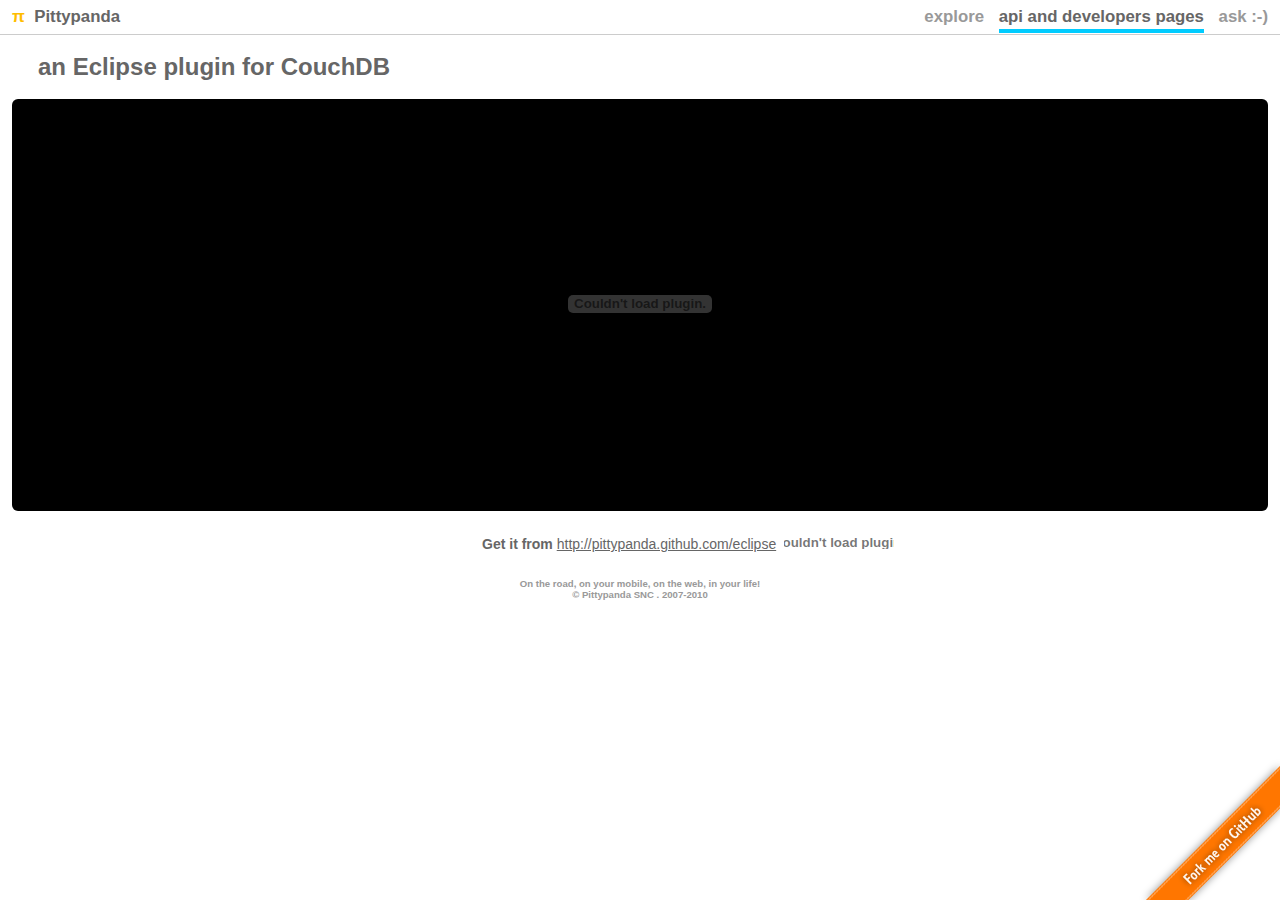
==== index.html @ ad6b598a "main page" ====
<!DOCTYPE html PUBLIC "-//W3C//DTD XHTML 1.1//EN" "http://www.w3.org/TR/xhtml11/DTD/xhtml11.dtd">
<html>
<head>
<title>Pittypanda - CouchDB on Eclipse</title>
<link rel="shortcut icon" href="http://acdn.pittypanda.com/favicon.ico">
<link rel="stylesheet" href="stylesheets/common.css" type="text/css"/>
<link rel="stylesheet" href="stylesheets/menu.css" type="text/css"/>
<link rel="stylesheet" href="stylesheets/layout.css" type="text/css"/>
<link rel="stylesheet" href="stylesheets/modifiers.css" type="text/css"/>
</head>
<body>

  <div id="menu">
    <ul id="menu">
      <li class="head"><a id="logo" href="http://pittypanda.com">
        <font color="#FFBD00">&pi;</font>&nbsp;&nbsp;Pittypanda</a></li>
      <li><a class="item" href="#">explore</a></li>
      <li><a class="item" href="/" id="current">api and developers pages</a></li>
      <li><a class="item" href="#">ask :-)</a></li>
    </ul>
  </div>

  <div class="toolbar">
    <table>
      <tr><td class="padl">
        <h2 style="color: #666">an Eclipse plugin for CouchDB</h2>
      </td></tr>
    </table>
  </div>

  <div class="pad" style="padding-top: 0"><div class="round black" style="text-align: center"><div class="pad" style="line-height: 1"><object width="640" height="385"><param name="movie" value="http://www.youtube.com/v/5Vbedt2akDo&hl=en_US&fs=1&rel=0&hd=1"></param><param name="allowFullScreen" value="true"></param><param name="allowscriptaccess" value="always"></param><embed src="http://www.youtube.com/v/5Vbedt2akDo&hl=en_US&fs=1&rel=0&hd=1" type="application/x-shockwave-flash" allowscriptaccess="always" allowfullscreen="true" width="640" height="385"></embed></object></div></div></div>

  <div class="pad">
    <p style="text-align: center; color: #666"><b>Get it from&nbsp;</b><a href="eclipse" style="color: #666">http://pittypanda.github.com/eclipse</a>&nbsp;<object classid="clsid:d27cdb6e-ae6d-11cf-96b8-444553540000"
                width="110"
                height="14"
                id="clippy" style="vertical-align: text-bottom; margin-right: -96px">
        <param name="movie" value="assets/clippy.swf"/>
        <param name="allowScriptAccess" value="always" />
        <param name="quality" value="high" />
        <param name="scale" value="noscale" />
        <param NAME="FlashVars" value="text=http://pittypanda.github.com/eclipse">
        <param name="bgcolor" value="#FFFFFF">
        <embed src="assets/clippy.swf"
               width="110"
               height="14"
               name="clippy"
               quality="high"
               allowScriptAccess="always"
               type="application/x-shockwave-flash"
               pluginspage="http://www.macromedia.com/go/getflashplayer"
               FlashVars="text=http://pittypanda.github.com/eclipse"
               bgcolor="#FFFFFF"
        />
        </object></p>
  </div>

  <a href="http://github.com/you"><img style="position: absolute; bottom: 0; right: 0; border: 0;" src="images/forkme.png" alt="Fork me on GitHub" /></a>

  <div class="footer">
    On the road, on your mobile, on the web, in your life!<br/>
    &copy; Pittypanda SNC . 2007-2010
  </div>

<script type="text/javascript">
var gaJsHost = (("https:" == document.location.protocol) ? "https://ssl." : "http://www.");
document.write(unescape("%3Cscript src='" + gaJsHost + "google-analytics.com/ga.js' type='text/javascript'%3E%3C/script%3E"));
</script>
<script type="text/javascript">
try {
var pageTracker = _gat._getTracker("UA-3886472-3");
pageTracker._trackPageview();
} catch(err) {}</script>
</body>
</html>
---- stylesheets/common.css ----
* { margin: 0; padding: 0 }

body {
  background: #FFF; color: #666; min-width: 500px;
  font-family: Verdana,sans-serif
}

form { display: inline; vertical-align: middle }

input {
  border: 1px inset #CCC; height: 1.7em;
  vertical-align: middle; background: #EDEDED
}

button {
  vertical-align: middle; font-weight: 700; height: 1.7em;
  padding-left: 1em; padding-right: 1em
}

img { vertical-align: middle }

h1 { font-size: 200%; font-weight: 700 }
h2 { font-size: 150%; font-weight: 700 }
h3 { font-size: 125%; font-weight: 700 }
h4 { font-size: 100%; font-weight: 700 }
h5 { font-size: 85%;  font-weight: 700 }

p { font-size: 14px; color: #333; text-align: justify }

div.footer { font-size: 60%; font-weight: 700; color: #999 }
---- stylesheets/menu.css ----
div#menu { width: 100%; font-size: 105%; font-weight: 700 }

ul#menu {
  padding: 7px;
  border-bottom: 1px solid #CCC;
  text-align: right; white-space: nowrap
}

ul#menu li { margin: 0 5px; display: inline }
ul#menu li.head { float: left }

ul#menu a {
  padding: 0 0 3px; border-bottom: 4px solid #FFF;
  color: #999; text-decoration: none
}

ul#menu a#current    { border-color: #0CF; color: #666 }
ul#menu a.item:hover { border-color: #0CF }

ul#menu a#logo { color: #666 }
---- stylesheets/layout.css ----
div.toolbar { margin: 0px 12px }
div.toolbar table { width: 100%; height: 4em }
div.toolbar table tr td { padding: 0 5px; color: #999 }
div.toolbar table tr td.padl { padding-left:  1.5em }
div.toolbar table tr td.padr { padding-right: 0 }

div.wrapper { float: left; width: 100%; margin-left: -33% }
div.content { margin-left: 33% }

div.nav   { float: right; width: 32.9% }
div.extra { float: right; clear: right; width: 32.9% }

div.footer { clear: both; margin-top: 1.5em; text-align: center }

div.pad { padding: 12px }
---- stylesheets/modifiers.css ----
div.border { border: 3px solid #CCC }
div.thin   { border-width: 1px }
div.thick  { border-width: 5px }
div.fat    { border-width: 7px }

div.narrow { padding: 0 2px; -moz-border-radius: 4px;  -webkit-border-radius: 4px }
div.round  { padding: 0 3px; -moz-border-radius: 6px;  -webkit-border-radius: 6px }
div.wide   { padding: 0 4px; -moz-border-radius: 8px;  -webkit-border-radius: 8px }
div.uw     { padding: 0 5px; -moz-border-radius: 10px; -webkit-border-radius: 10px }

div.blue   { background: #00CCFF; color: #FFF }
div.black  { background: #000; color: #FFF }
div.white  { background: #FFF }
div.yellow { background: #FFBD00 }

div.compact { display: inline-block }
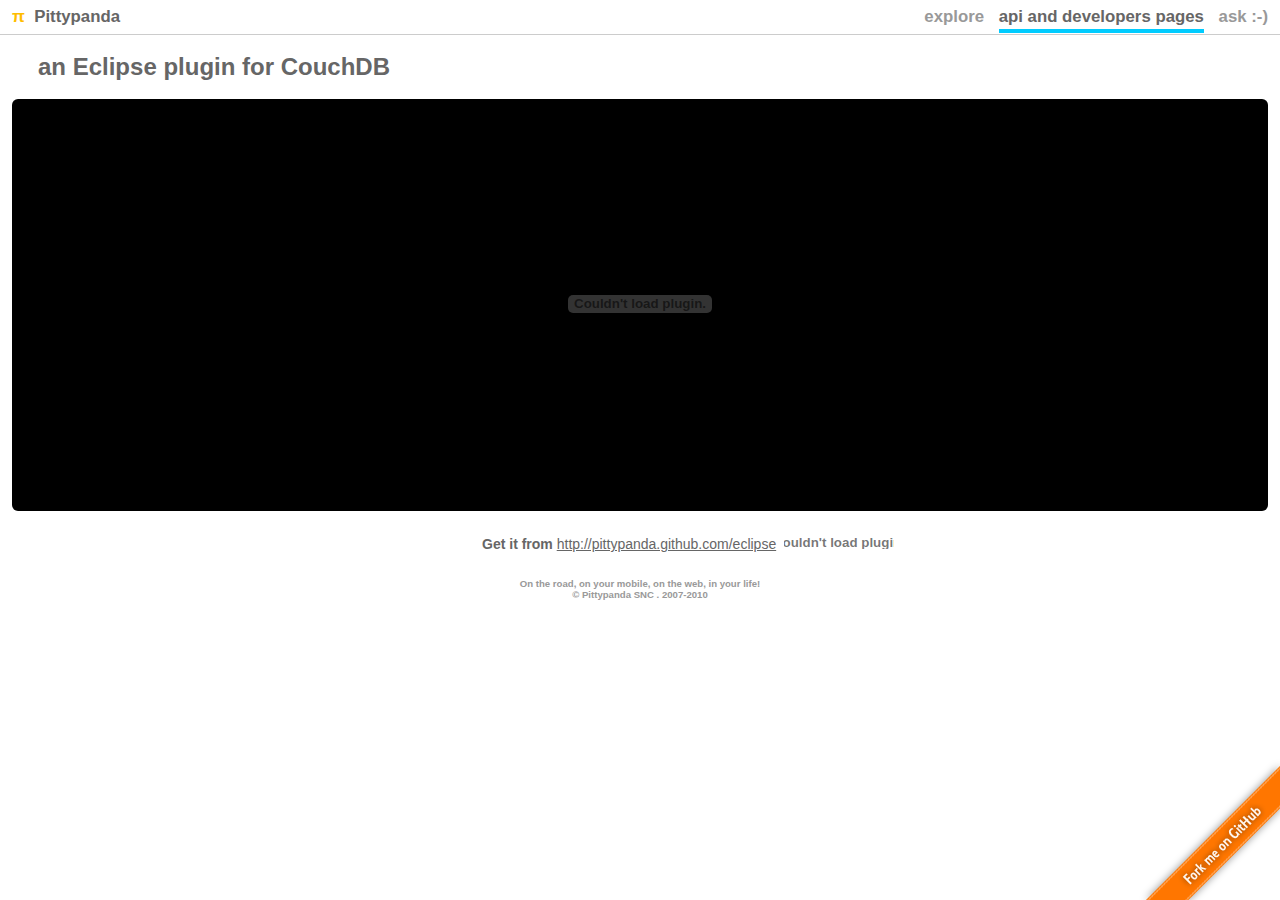
==== commit ff06a2b3: "main page" ====
--- a/index.html
+++ b/index.html
@@ -55,7 +55,7 @@
         </object></p>
   </div>
 
-  <a href="http://github.com/you"><img style="position: absolute; bottom: 0; right: 0; border: 0;" src="images/forkme.png" alt="Fork me on GitHub" /></a>
+  <a href="#"><img style="position: absolute; bottom: 0; right: 0; border: 0;" src="images/forkme.png" alt="Fork me on GitHub" /></a>
 
   <div class="footer">
     On the road, on your mobile, on the web, in your life!<br/>
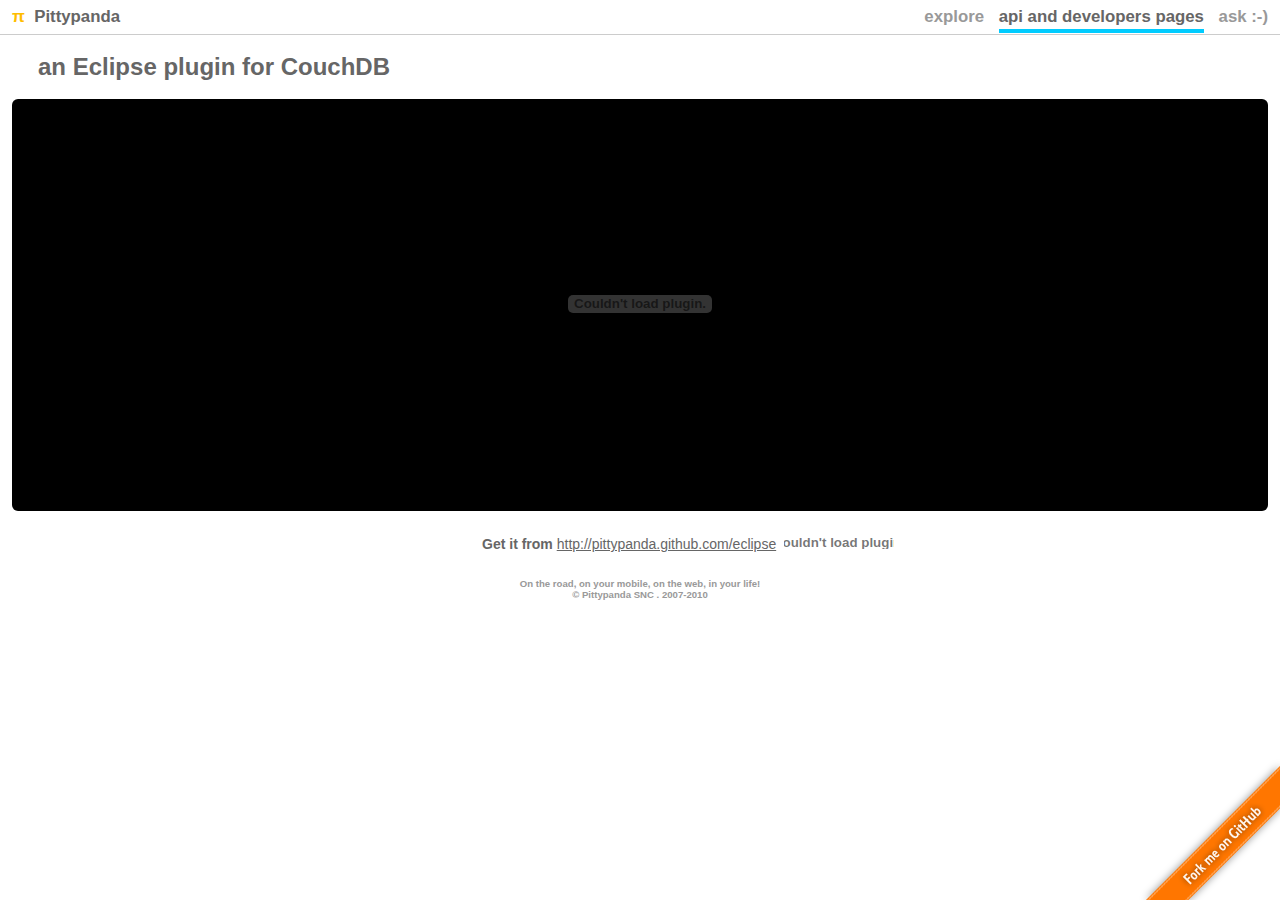
==== commit 0a122529: "github repository" ====
--- a/index.html
+++ b/index.html
@@ -55,7 +55,7 @@
         </object></p>
   </div>
 
-  <a href="#"><img style="position: absolute; bottom: 0; right: 0; border: 0;" src="images/forkme.png" alt="Fork me on GitHub" /></a>
+  <a href="http://github.com/pittypanda/com.pittypanda.plugins.couch"><img style="position: absolute; bottom: 0; right: 0; border: 0;" src="images/forkme.png" alt="Fork me on GitHub" /></a>
 
   <div class="footer">
     On the road, on your mobile, on the web, in your life!<br/>
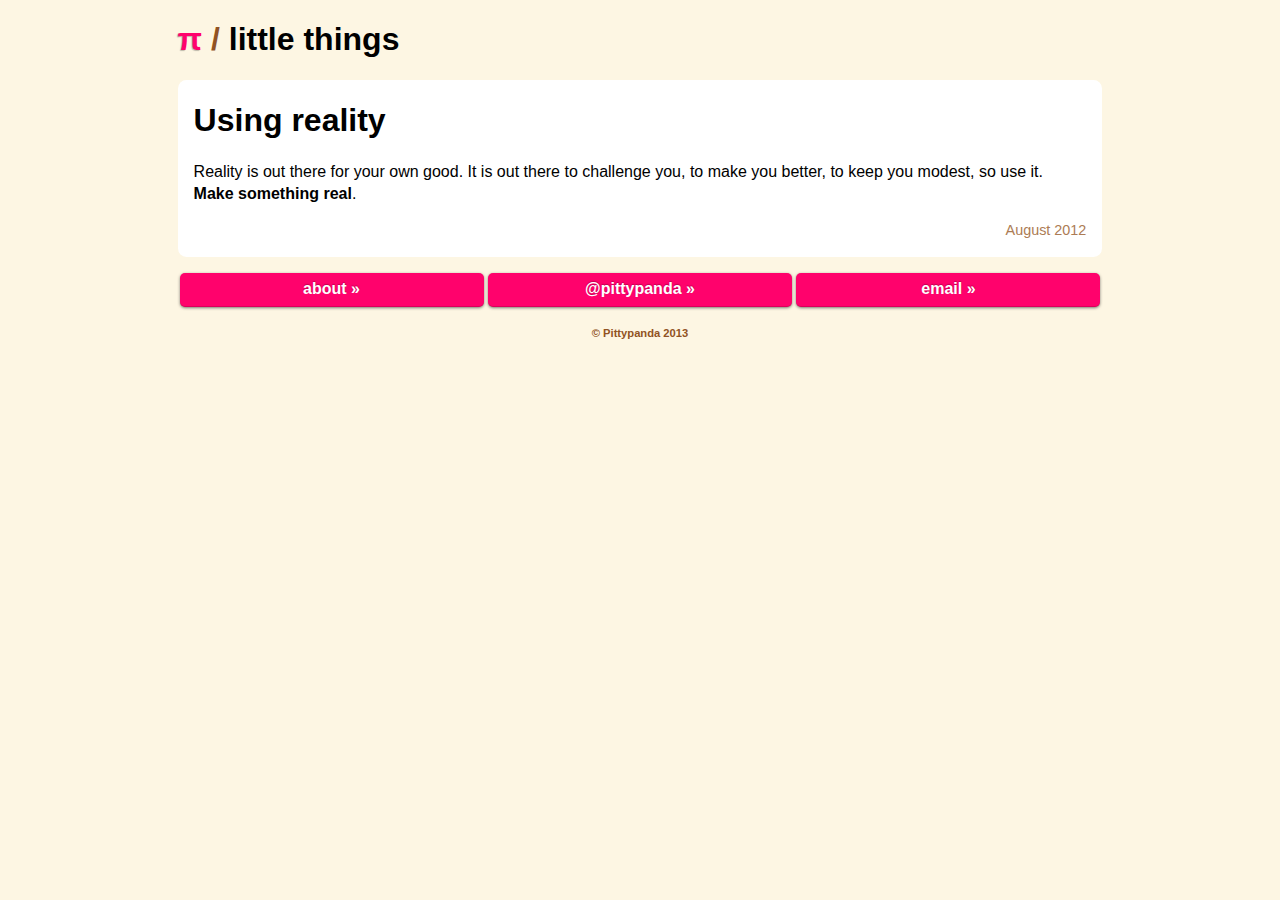
==== commit 0f522b7e: "switch" ====
--- a/index.html
+++ b/index.html
@@ -1,75 +1,53 @@
-<!DOCTYPE html PUBLIC "-//W3C//DTD XHTML 1.1//EN" "http://www.w3.org/TR/xhtml11/DTD/xhtml11.dtd">
-<html>
+﻿<!DOCTYPE html>
+<html lang="en">
 <head>
-<title>Pittypanda - CouchDB on Eclipse</title>
-<link rel="shortcut icon" href="http://acdn.pittypanda.com/favicon.ico">
-<link rel="stylesheet" href="stylesheets/common.css" type="text/css"/>
-<link rel="stylesheet" href="stylesheets/menu.css" type="text/css"/>
-<link rel="stylesheet" href="stylesheets/layout.css" type="text/css"/>
-<link rel="stylesheet" href="stylesheets/modifiers.css" type="text/css"/>
+  <meta charset="utf-8" />
+  <title>Pittypanda - little things, done exactly right</title>
+
+  <meta name="viewport" content="width=device-width; initial-scale=1.0; maximum-scale=1.0;"/>
+  <link rel="stylesheet" href="little.css"/>
+
+  <!--[if IE]>
+    <script src="http://html5shiv.googlecode.com/svn/trunk/html5.js"></script>
+  <![endif]-->
+  <script type="text/javascript">
+  var _gaq = _gaq || [];
+  _gaq.push(['_setAccount', 'UA-3886472-2']);
+  _gaq.push(['_trackPageview']);
+
+  (function() {
+    var ga = document.createElement('script'); ga.type = 'text/javascript'; ga.async = true;
+    ga.src = ('https:' == document.location.protocol ? 'https://ssl' : 'http://www') + '.google-analytics.com/ga.js';
+    var s = document.getElementsByTagName('script')[0]; s.parentNode.insertBefore(ga, s);
+  })();
+  </script>
 </head>
 <body>
+  <header>
+    <h1><a id="logo" href="http://pittypanda.com"><span id="logo">&pi;</span></a><span id="anchor"> / </span>little things</h1>
+  </header>
+  <section>
+    <article>
+      <header><h1>Using reality</h1></header>
+      <p>Reality is out there for your own good. It is out there to challenge you, to make you better, to keep you modest, so use it.
+         <b>Make something real</b>.</p>
+      <time datetime="2012-08-12T20:58Z">August 2012</time><br>
+    </article>
+   </section>
 
-  <div id="menu">
-    <ul id="menu">
-      <li class="head"><a id="logo" href="http://pittypanda.com">
-        <font color="#FFBD00">&pi;</font>&nbsp;&nbsp;Pittypanda</a></li>
-      <li><a class="item" href="#">explore</a></li>
-      <li><a class="item" href="/" id="current">api and developers pages</a></li>
-      <li><a class="item" href="#">ask :-)</a></li>
-    </ul>
-  </div>
-
-  <div class="toolbar">
-    <table>
-      <tr><td class="padl">
-        <h2 style="color: #666">an Eclipse plugin for CouchDB</h2>
-      </td></tr>
-    </table>
-  </div>
-
-  <div class="pad" style="padding-top: 0"><div class="round black" style="text-align: center"><div class="pad" style="line-height: 1"><object width="640" height="385"><param name="movie" value="http://www.youtube.com/v/5Vbedt2akDo&hl=en_US&fs=1&rel=0&hd=1"></param><param name="allowFullScreen" value="true"></param><param name="allowscriptaccess" value="always"></param><embed src="http://www.youtube.com/v/5Vbedt2akDo&hl=en_US&fs=1&rel=0&hd=1" type="application/x-shockwave-flash" allowscriptaccess="always" allowfullscreen="true" width="640" height="385"></embed></object></div></div></div>
-
-  <div class="pad">
-    <p style="text-align: center; color: #666"><b>Get it from&nbsp;</b><a href="eclipse" style="color: #666">http://pittypanda.github.com/eclipse</a>&nbsp;<object classid="clsid:d27cdb6e-ae6d-11cf-96b8-444553540000"
-                width="110"
-                height="14"
-                id="clippy" style="vertical-align: text-bottom; margin-right: -96px">
-        <param name="movie" value="assets/clippy.swf"/>
-        <param name="allowScriptAccess" value="always" />
-        <param name="quality" value="high" />
-        <param name="scale" value="noscale" />
-        <param NAME="FlashVars" value="text=http://pittypanda.github.com/eclipse">
-        <param name="bgcolor" value="#FFFFFF">
-        <embed src="assets/clippy.swf"
-               width="110"
-               height="14"
-               name="clippy"
-               quality="high"
-               allowScriptAccess="always"
-               type="application/x-shockwave-flash"
-               pluginspage="http://www.macromedia.com/go/getflashplayer"
-               FlashVars="text=http://pittypanda.github.com/eclipse"
-               bgcolor="#FFFFFF"
-        />
-        </object></p>
-  </div>
-
-  <a href="http://github.com/pittypanda/com.pittypanda.plugins.couch"><img style="position: absolute; bottom: 0; right: 0; border: 0;" src="images/forkme.png" alt="Fork me on GitHub" /></a>
-
-  <div class="footer">
-    On the road, on your mobile, on the web, in your life!<br/>
-    &copy; Pittypanda SNC . 2007-2010
-  </div>
+  <aside>
+    <section><a class="large blue awesome" href="">about &raquo;</a></section>
+    <section><a href="http://twitter.com/pittypanda" class="large blue awesome">@pittypanda &raquo;</a></section>
+    <section><a href="email" class="large blue awesome">email &raquo;</a></section>
+  </aside>
+  
+  <footer><p>&copy; Pittypanda 2013</p></footer>
 
 <script type="text/javascript">
-var gaJsHost = (("https:" == document.location.protocol) ? "https://ssl." : "http://www.");
-document.write(unescape("%3Cscript src='" + gaJsHost + "google-analytics.com/ga.js' type='text/javascript'%3E%3C/script%3E"));
+setTimeout(function(){var a=document.createElement("script");
+var b=document.getElementsByTagName("script")[0];
+a.src=document.location.protocol+"//dnn506yrbagrg.cloudfront.net/pages/scripts/0016/7372.js?"+Math.floor(new Date().getTime()/3600000);
+a.async=true;a.type="text/javascript";b.parentNode.insertBefore(a,b)}, 1);
 </script>
-<script type="text/javascript">
-try {
-var pageTracker = _gat._getTracker("UA-3886472-3");
-pageTracker._trackPageview();
-} catch(err) {}</script>
 </body>
 </html>
--- a/little.css
+++ b/little.css
@@ -0,0 +1,54 @@
+﻿body { font-family: Verdana,Arial,sans-serif; background: #fdf6e3; margin: 1ex }
+article, aside, footer, header, menu, nav, section, time { display: block; margin: auto }
+
+header { max-width: 57.8em }
+header h1 a { color: #FF026C }
+
+span#logo { text-shadow: -1px 1px 1px rgba(0,0,0,0.25); text-decoration: none }
+a#logo, article header h1 a { text-decoration: none }
+
+article header h1 a:hover { text-decoration: underline }
+
+span#anchor { color: #915323 }
+
+section { max-width: 57.8em }
+
+article {
+  padding: 0.125ex 1em; background: white; margin-bottom: 1em; border-radius: 1ex; -moz-border-radius: 1ex;
+}
+
+aside { padding: 0; max-width: 57.8em; text-align: center }
+aside section { padding: 0; display: inline-block; width: 100%; max-width: 19em; margin-bottom: 1ex }
+
+time { text-align: right; font-size: 0.9em; color: #AC7C54 }
+
+p { line-height: 1.4em }
+
+footer { margin-top: 1em; font-size: 70%; color: #915323; text-align: center; font-weight: 700 }
+
+.awesome, .awesome:visited {
+  width:  100%; display: inline-block; padding: 5px 10px 6px;
+  color: #fff; text-decoration: none; border-radius: 5px;
+  box-shadow: 0 1px 3px rgba(0,0,0,0.5);
+  text-shadow: 0 -1px 1px rgba(0,0,0,0.25);
+  border-bottom: 1px solid rgba(0,0,0,0.15);
+  position: relative;
+  cursor: pointer
+}
+
+.awesome { font-weight: bold; line-height: 1; text-shadow: 0 -1px 1px rgba(0,0,0,0.25) }
+
+.awesome:hover  { background-color: #111; color: #fff }
+.awesome:active { top: 1px }
+
+.large.awesome { padding: 8px 0px 9px }
+
+.blue.awesome {
+  background-color: #FF026C;
+  transition: background-color .25s linear;
+  -o-transition: background-color .25s linear;
+  -moz-transition: background-color .25s linear;
+  -webkit-transition: background-color .25s linear
+}
+
+.blue.awesome:hover { background-color: #9C4A35 }
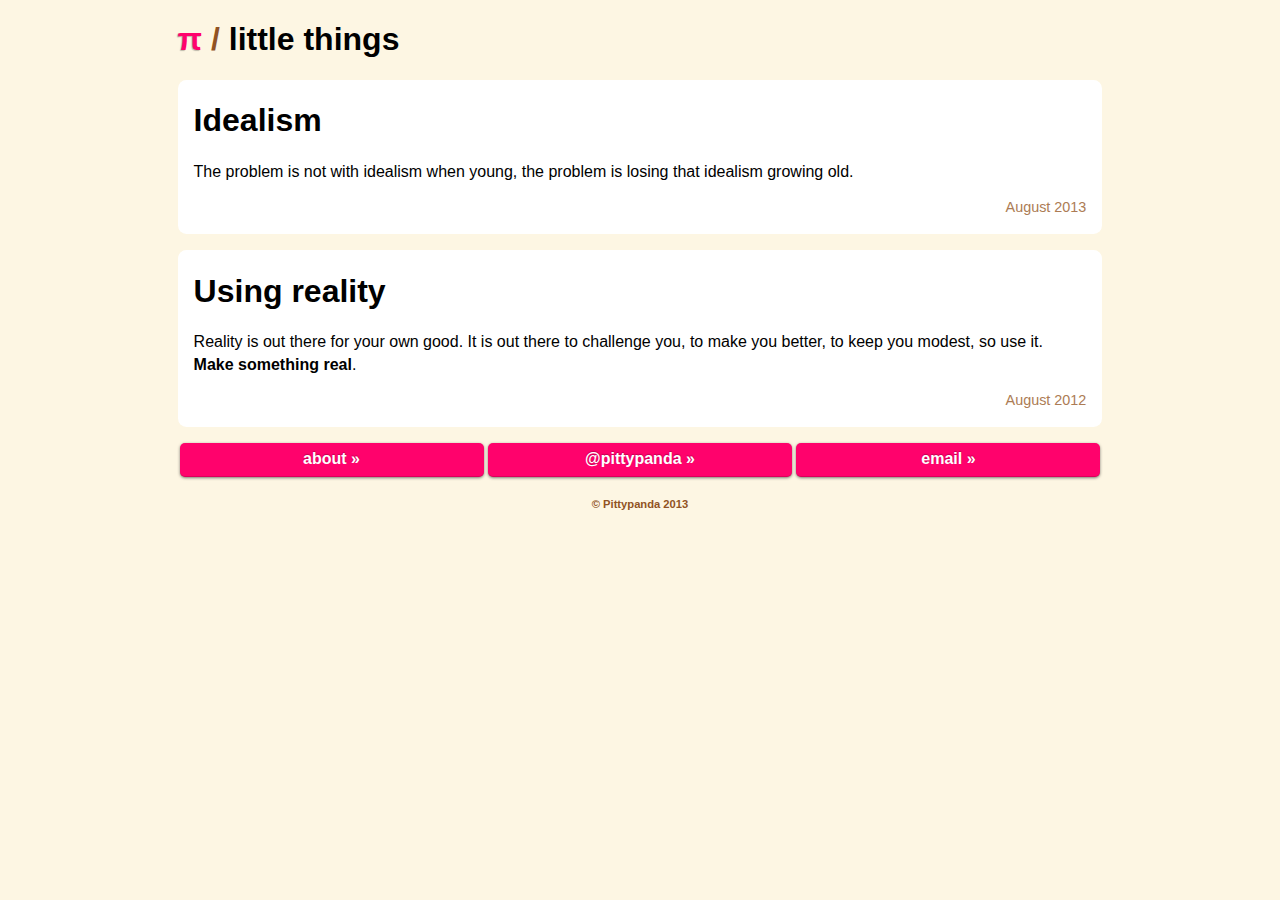
==== commit 6c9f8504: "new entry" ====
--- a/index.html
+++ b/index.html
@@ -28,6 +28,11 @@
   </header>
   <section>
     <article>
+      <header><h1>Idealism</h1></header>
+      <p>The problem is not with idealism when young, the problem is losing that idealism growing old.</p>
+      <time datetime="2013-08-31T21:52Z">August 2013</time><br>
+    </article>
+    <article>
       <header><h1>Using reality</h1></header>
       <p>Reality is out there for your own good. It is out there to challenge you, to make you better, to keep you modest, so use it.
          <b>Make something real</b>.</p>
@@ -38,7 +43,7 @@
   <aside>
     <section><a class="large blue awesome" href="">about &raquo;</a></section>
     <section><a href="http://twitter.com/pittypanda" class="large blue awesome">@pittypanda &raquo;</a></section>
-    <section><a href="email" class="large blue awesome">email &raquo;</a></section>
+    <section><a href="mailto:stephane@pittypanda.com" class="large blue awesome">email &raquo;</a></section>
   </aside>
   
   <footer><p>&copy; Pittypanda 2013</p></footer>
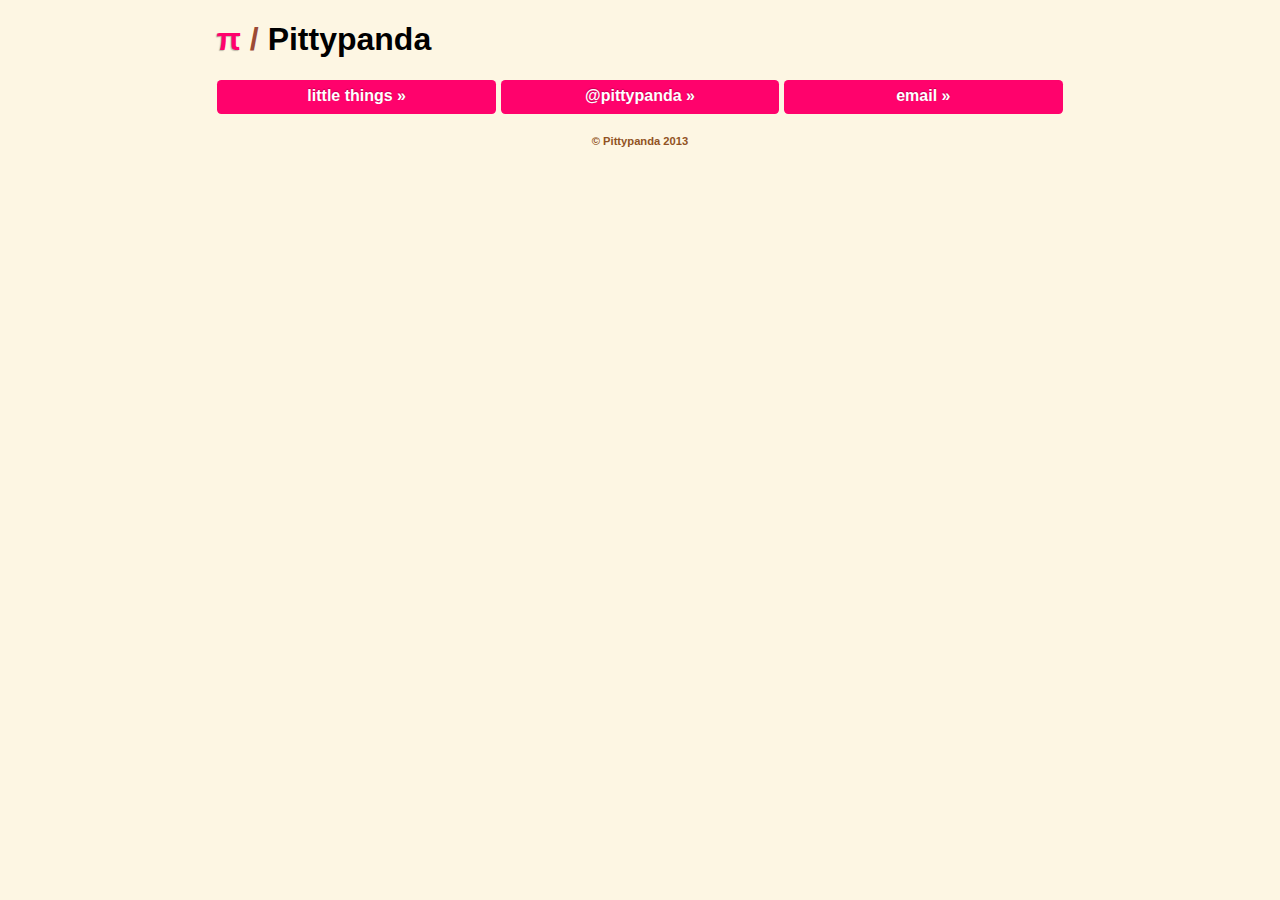
==== commit 18327879: "layout fixes / media queries" ====
--- a/index.html
+++ b/index.html
@@ -1,11 +1,11 @@
-﻿<!DOCTYPE html>
+<!DOCTYPE html>
 <html lang="en">
 <head>
   <meta charset="utf-8" />
   <title>Pittypanda - little things, done exactly right</title>
 
   <meta name="viewport" content="width=device-width; initial-scale=1.0; maximum-scale=1.0;"/>
-  <link rel="stylesheet" href="little.css"/>
+  <link rel="stylesheet" href="home.css"/>
 
   <!--[if IE]>
     <script src="http://html5shiv.googlecode.com/svn/trunk/html5.js"></script>
@@ -24,28 +24,15 @@
 </head>
 <body>
   <header>
-    <h1><a id="logo" href="http://pittypanda.com"><span id="logo">&pi;</span></a><span id="anchor"> / </span>little things</h1>
+    <h1><a id="logo" href="http://pittypanda.com"><span id="logo">&pi;</span></a><span id="anchor"> / </span>Pittypanda</h1>
   </header>
   <section>
-    <article>
-      <header><h1>Idealism</h1></header>
-      <p>The problem is not with idealism when young, the problem is losing that idealism growing old.</p>
-      <time datetime="2013-08-31T21:52Z">August 2013</time><br>
-    </article>
-    <article>
-      <header><h1>Using reality</h1></header>
-      <p>Reality is out there for your own good. It is out there to challenge you, to make you better, to keep you modest, so use it.
-         <b>Make something real</b>.</p>
-      <time datetime="2012-08-12T20:58Z">August 2012</time><br>
-    </article>
    </section>
 
-  <aside>
-    <section><a class="large blue awesome" href="">about &raquo;</a></section>
-    <section><a href="http://twitter.com/pittypanda" class="large blue awesome">@pittypanda &raquo;</a></section>
-    <section><a href="mailto:stephane@pittypanda.com" class="large blue awesome">email &raquo;</a></section>
-  </aside>
-  
+  <aside><section><a class="pink button" href="ltdr/index.html">little things &raquo;</a></section>
+  <section><a href="http://twitter.com/pittypanda" class="pink button">@pittypanda &raquo;</a></section>
+  <section><a href="mailto:stephane@pittypanda.com" class="pink button">email &raquo;</a></section></aside>
+
   <footer><p>&copy; Pittypanda 2013</p></footer>
 
 <script type="text/javascript">
--- a/home.css
+++ b/home.css
@@ -0,0 +1,50 @@
+* { -moz-box-sizing: border-box; -webkit-box-sizing: border-box; box-sizing: border-box }
+
+html { max-width: 54em; margin: auto }
+body { font-family: Verdana,Arial,sans-serif; background: #fdf6e3; margin: 1ex }
+article, aside, footer, header, menu, nav, section, time { display: block }
+
+p { line-height: 1.4em }
+article.editor { line-height: 1.8em }
+
+footer { margin-top: 1em; font-size: 70%; color: #915323; text-align: center; font-weight: 700 }
+
+header h1 a#logo { color: #FF026C }
+span#logo { text-shadow: -1px 1px 1px rgba(0,0,0,0.25) }
+a#logo, header h1 a { text-decoration: none }
+span#anchor { color: #9C4A35 }
+
+
+article {
+  padding: 0.125ex 1em; background: white; margin-bottom: 1em;
+  border-radius: 1ex; -moz-border-radius: 1ex;
+}
+
+header h1 a { color: #000000 }
+header h1 a:hover { color: #9C4A35 }
+time { text-align: right; font-size: 0.9em; color: #AC7C54 }
+
+aside { padding: 0; text-align: center }
+aside section { padding: 0; display: inline-block; width: 100%; max-width: 17.43em; margin-bottom: 1ex }
+
+@media (max-width: 37em) {
+  aside section { max-width: 100% }
+}
+
+.button {
+  width:  100%; display: inline-block; vertical-align: bottom; padding: 1ex 0 1.2ex;
+  font-weight: bold; line-height: 1; text-shadow: 0 -1px 1px rgba(0,0,0,0.25);
+  color: #fff; text-decoration: none; border-radius: 0.5ex;
+  position: relative
+}
+
+.pink.button {
+  background-color: #FF026C;
+  transition: background-color .25s linear;
+  -o-transition: background-color .25s linear;
+  -moz-transition: background-color .25s linear;
+  -webkit-transition: background-color .25s linear
+}
+
+.pink.button:hover { background-color: #9C4A35 }
+
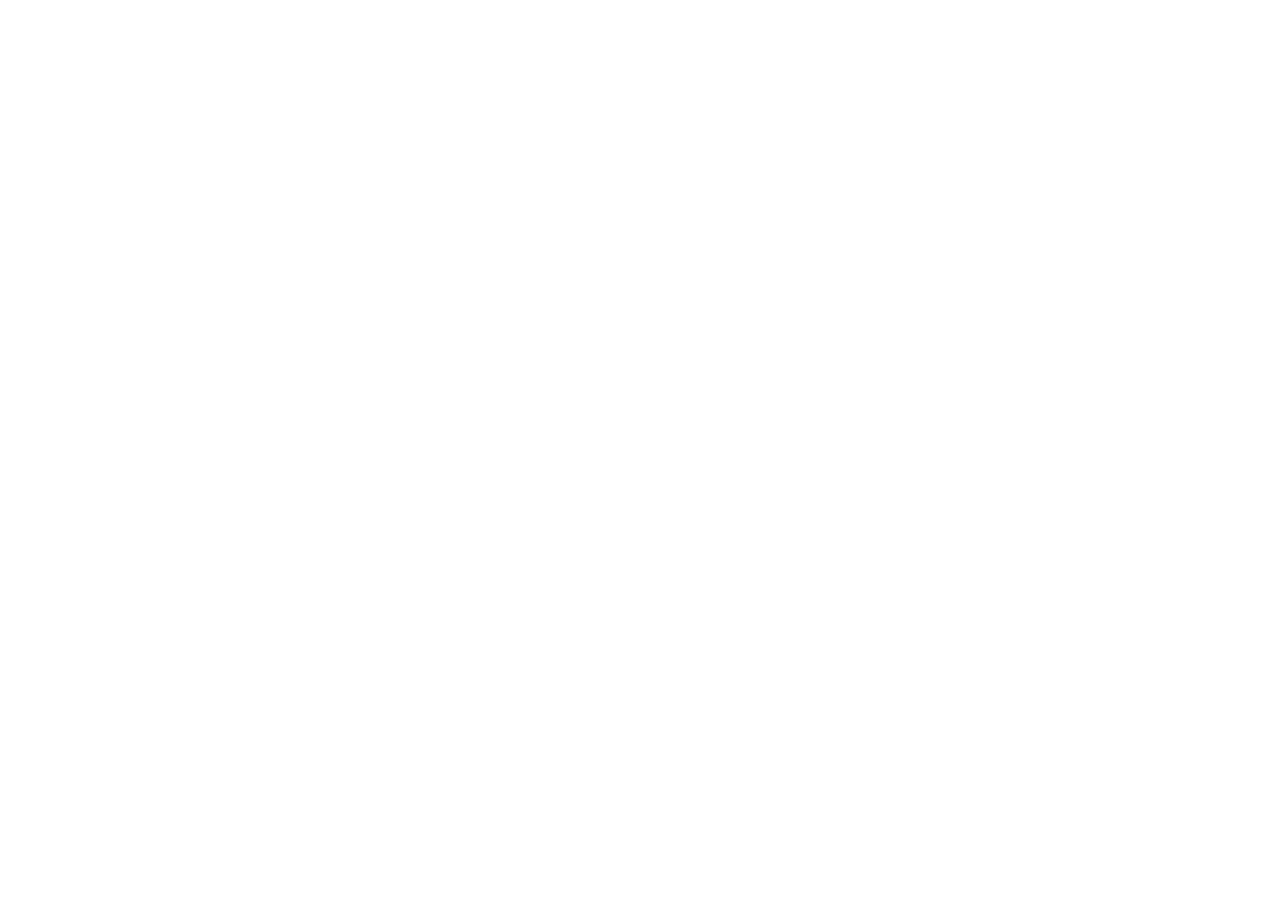
==== commit 80821def: "empty/pending refresh" ====
--- a/index.html
+++ b/index.html
@@ -23,23 +23,5 @@
   </script>
 </head>
 <body>
-  <header>
-    <h1><a id="logo" href="http://pittypanda.com"><span id="logo">&pi;</span></a><span id="anchor"> / </span>Pittypanda</h1>
-  </header>
-  <section>
-   </section>
-
-  <aside><section><a class="pink button" href="ltdr/index.html">little things &raquo;</a></section>
-  <section><a href="http://twitter.com/pittypanda" class="pink button">@pittypanda &raquo;</a></section>
-  <section><a href="mailto:stephane@pittypanda.com" class="pink button">email &raquo;</a></section></aside>
-
-  <footer><p>&copy; Pittypanda 2013</p></footer>
-
-<script type="text/javascript">
-setTimeout(function(){var a=document.createElement("script");
-var b=document.getElementsByTagName("script")[0];
-a.src=document.location.protocol+"//dnn506yrbagrg.cloudfront.net/pages/scripts/0016/7372.js?"+Math.floor(new Date().getTime()/3600000);
-a.async=true;a.type="text/javascript";b.parentNode.insertBefore(a,b)}, 1);
-</script>
 </body>
 </html>
--- a/home.css
+++ b/home.css
@@ -1,7 +1,7 @@
 * { -moz-box-sizing: border-box; -webkit-box-sizing: border-box; box-sizing: border-box }
 
 html { max-width: 54em; margin: auto }
-body { font-family: Verdana,Arial,sans-serif; background: #fdf6e3; margin: 1ex }
+body { font-family: Verdana,Arial,sans-serif; margin: 1ex }
 article, aside, footer, header, menu, nav, section, time { display: block }
 
 p { line-height: 1.4em }
